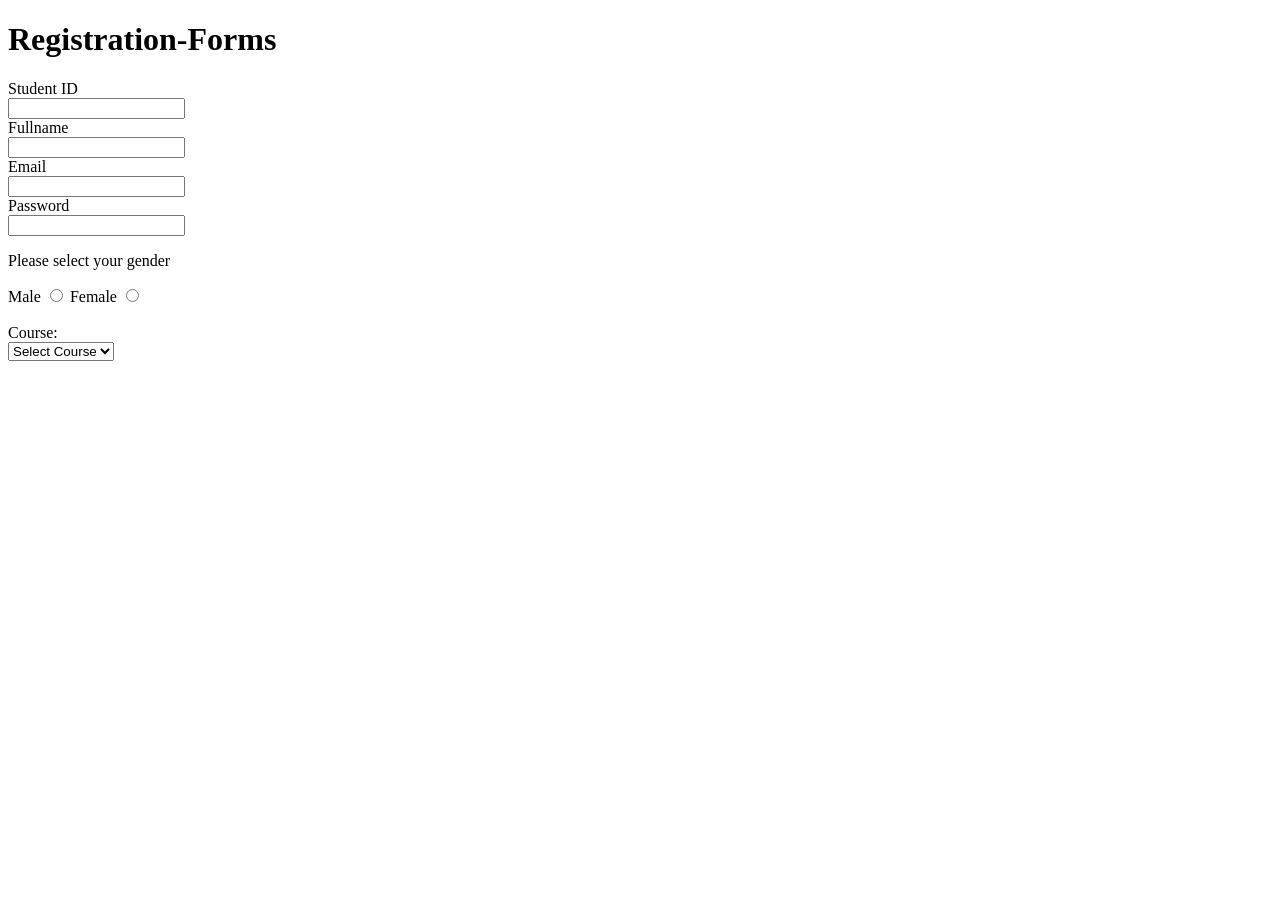
==== 0.4.html @ 608d3db5 "Add files via upload" ====
<!DOCTYPE html>
<html lang="en">
<head>
    <meta charset="UTF-8">
    <meta name="viewport" content="width=device-width, initial-scale=1.0">
    <title>Registration Form</title>
</head>
<body>
    <h1>Registration-Forms</h1>
   <label for="StudentID">Student ID</label><br>
   <input type="StudentID" id="" name="" required><br>

   <label for="Fullname">Fullname</label><br>
   <input type="Fullname" name="" required><br>

   <label for="Email">Email</label><br>
   <input type="Email" id="" name="" required><br>

   <label for="Password">Password</label><br>
   <input type="Password" id="" name="" required><br>

   <p>Please select your gender</p>
   <label for="Male">Male</label>
   <input type="radio" name="gender" id="Male" required>
   <label for="Female">Female</label>
   <input type="radio" name="gender" id="Female" required><br><br>

   <label for="Course">Course:</label><br>
   <select name="Course" id="Course">
        <option value="">Select Course</option>
        <option value="BSIT">BSIT</option>
        <option value="BSCS">BSCS</option>
        </select><br><br>
    
</body>
</html>
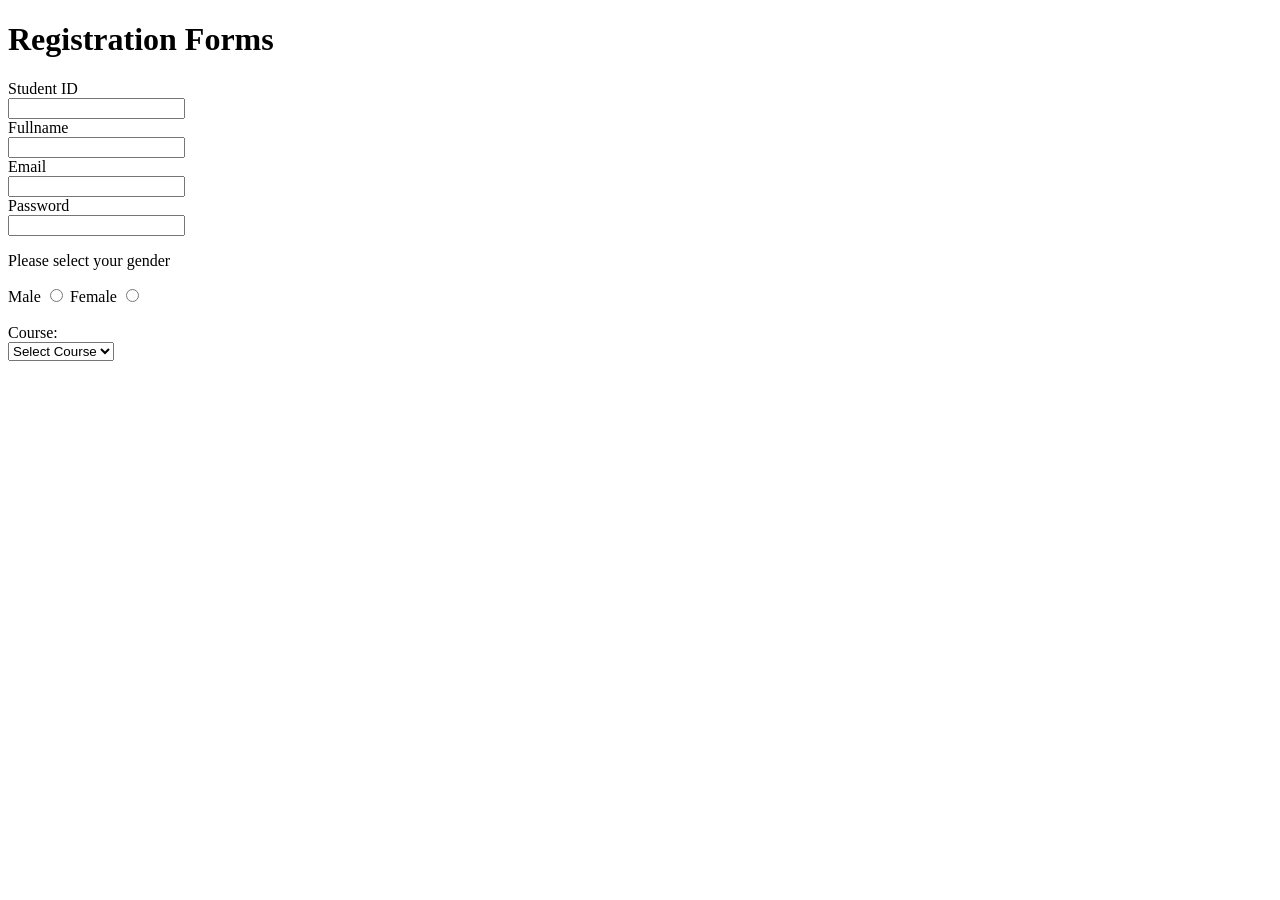
==== commit b7ce4f59: "Update" ====
--- a/0.4.html
+++ b/0.4.html
@@ -6,7 +6,7 @@
     <title>Registration Form</title>
 </head>
 <body>
-    <h1>Registration-Forms</h1>
+    <h1>Registration Forms</h1>
    <label for="StudentID">Student ID</label><br>
    <input type="StudentID" id="" name="" required><br>
 
